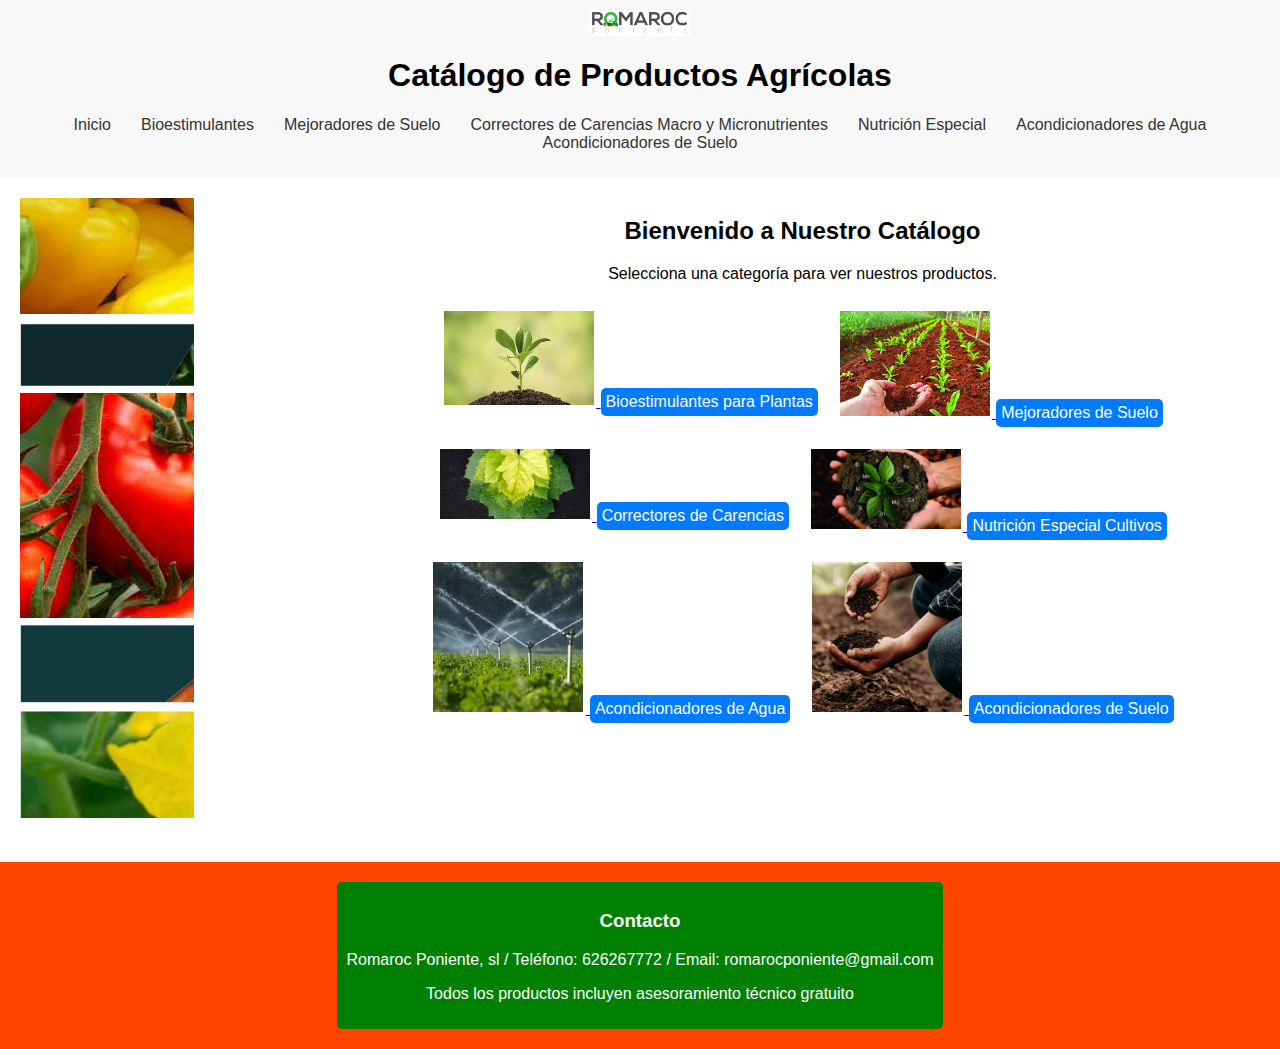
==== index.html @ a87e668d "Add files via upload" ====
<!DOCTYPE html>
<html lang="es">
<head>
    <meta charset="UTF-8">
    <meta name="viewport" content="width=device-width, initial-scale=1.0">
    <title>Catálogo de Productos Agrícolas</title>
    <link rel="stylesheet" href="stylescatalogo_index.css">
</head>
<body>
    <header>
        <div class="logo-container">
            <img src="logoromaroc.png" alt="Logo Empresa" class="logo">
        </div>
        <h1>Catálogo de Productos Agrícolas</h1>
        <nav>
            <ul>
                <li><a href="index3.html">Inicio</a></li>
                <li><a href="productos.html?category=bioestimulantes">Bioestimulantes</a></li>
                <li><a href="productos.html?category=mejoradores-de-suelo">Mejoradores de Suelo</a></li>
                <li><a href="productos.html?category=correctores-carencias">Correctores de Carencias Macro y Micronutrientes</a></li>
                <li><a href="productos.html?category=nutricion-especial">Nutrición Especial</a></li>
                <li><a href="productos.html?category=acondicionadores-agua">Acondicionadores de Agua</a></li>
                <li><a href="productos.html?category=acondicionadores-suelo">Acondicionadores de Suelo</a></li>
            </ul>
        </nav>
    </header>
    <main>
        <div class="content-wrapper">
            <div class="side-image">
                <img src="fotolateral.png" alt="Imagen Vertical">
            </div>
            <div class="main-content">
                <h2>Bienvenido a Nuestro Catálogo</h2>
                <p>Selecciona una categoría para ver nuestros productos.</p>
                <div class="product-images">
                    <a href="productos.html?category=bioestimulantes">
                        <img src="fotobioestimulante.jpg" alt="Bioestimulantes">
                        <div class="category-name">Bioestimulantes para Plantas</div>
                    </a>
                    <a href="productos.html?category=mejoradores-de-suelo">
                        <img src="fotomejoradoresdesuelo.jpg" alt="Mejoradores de Suelo">
                        <div class="category-name">Mejoradores de Suelo</div>
                    </a>
                    <a href="productos.html?category=correctores-carencias">
                        <img src="fotocorrectores.jpg" alt="Correctores de Carencias">
                        <div class="category-name">Correctores de Carencias</div>
                    </a>
                    <a href="productos.html?category=nutricion-especial">
                        <img src="fotonutricion.jpg" alt="Nutrición Especial">
                        <div class="category-name">Nutrición Especial Cultivos</div>
                    </a>
                    <a href="productos.html?category=acondicionadores-agua">
                        <img src="fotoacondicionadores.jpg" alt="Acondicionadores de Agua">
                        <div class="category-name">Acondicionadores de Agua</div>
                    </a>
                    <a href="productos.html?category=acondicionadores-suelo">
                        <img src="fas.jpg" alt="Acondicionadores de Suelo">
                        <div class="category-name">Acondicionadores de Suelo</div>
                    </a>
                </div>
            </div>
        </div>
    </main>
    <footer>
        <div class="contact-info">
            <div class="contact-content">
                <h3>Contacto</h3>
                <p>Romaroc Poniente, sl / Teléfono: 626267772 / Email: romarocponiente@gmail.com</p>
                <p>Todos los productos incluyen asesoramiento técnico gratuito</p>
            </div>
        </div>
    </footer>
</body>
</html>
---- stylescatalogo_index.css ----
body {
    font-family: Arial, sans-serif;
    margin: 0;
    padding: 0;
}

header {
    text-align: center;
    background-color: #f8f8f8;
    padding: 10px 0;
}

.logo-container {
    display: flex;
    justify-content: center;
    align-items: center;
}

.logo {
    max-width: 100px;
    height: auto;
}

nav ul {
    list-style-type: none;
    padding: 0;
    display: flex;
    justify-content: center;
    flex-wrap: wrap;
}

nav ul li {
    margin: 0 15px;
}

nav ul li a {
    text-decoration: none;
    color: #333;
}

nav ul li a:hover, nav ul li a.active {
    color: #007BFF;
}

.content-wrapper {
    display: flex;
    flex-wrap: wrap;
    justify-content: center;
    padding: 20px;
}

.side-image {
    flex: 1 1 100%;
    text-align: center;
    margin-bottom: 20px;
}

.side-image img {
    max-width: 80%;
    height: auto;
}

.main-content {
    flex: 3 1 100%;
    text-align: center;
}

.product-images {
    display: flex;
    flex-wrap: wrap;
    justify-content: center;
}

.product-images a {
    margin: 10px;
    text-align: center;
}

.product-images img {
    max-width: 150px;
    height: auto;
    border: 2px solid transparent;
    transition: all 0.3s ease;
}

.product-images img:hover {
    border: 2px solid red;
}

.category-name {
    margin-top: 5px;
    padding: 5px;
    background-color: #007BFF;
    color: white;
    display: inline-block;
    border-radius: 5px;
}

footer {
    background-color: #FF4500;
    color: white;
    text-align: center;
    padding: 20px;
    margin-top: 20px;
}

.contact-info {
    background-color: green;
    padding: 10px;
    display: inline-block;
    border-radius: 5px;
}

@media (min-width: 768px) {
    .content-wrapper {
        flex-direction: row;
    }
    .side-image {
        flex: 1;
        text-align: left;
        margin-right: 20px;
        margin-bottom: 0;
    }
    .main-content {
        flex: 3;
    }
}
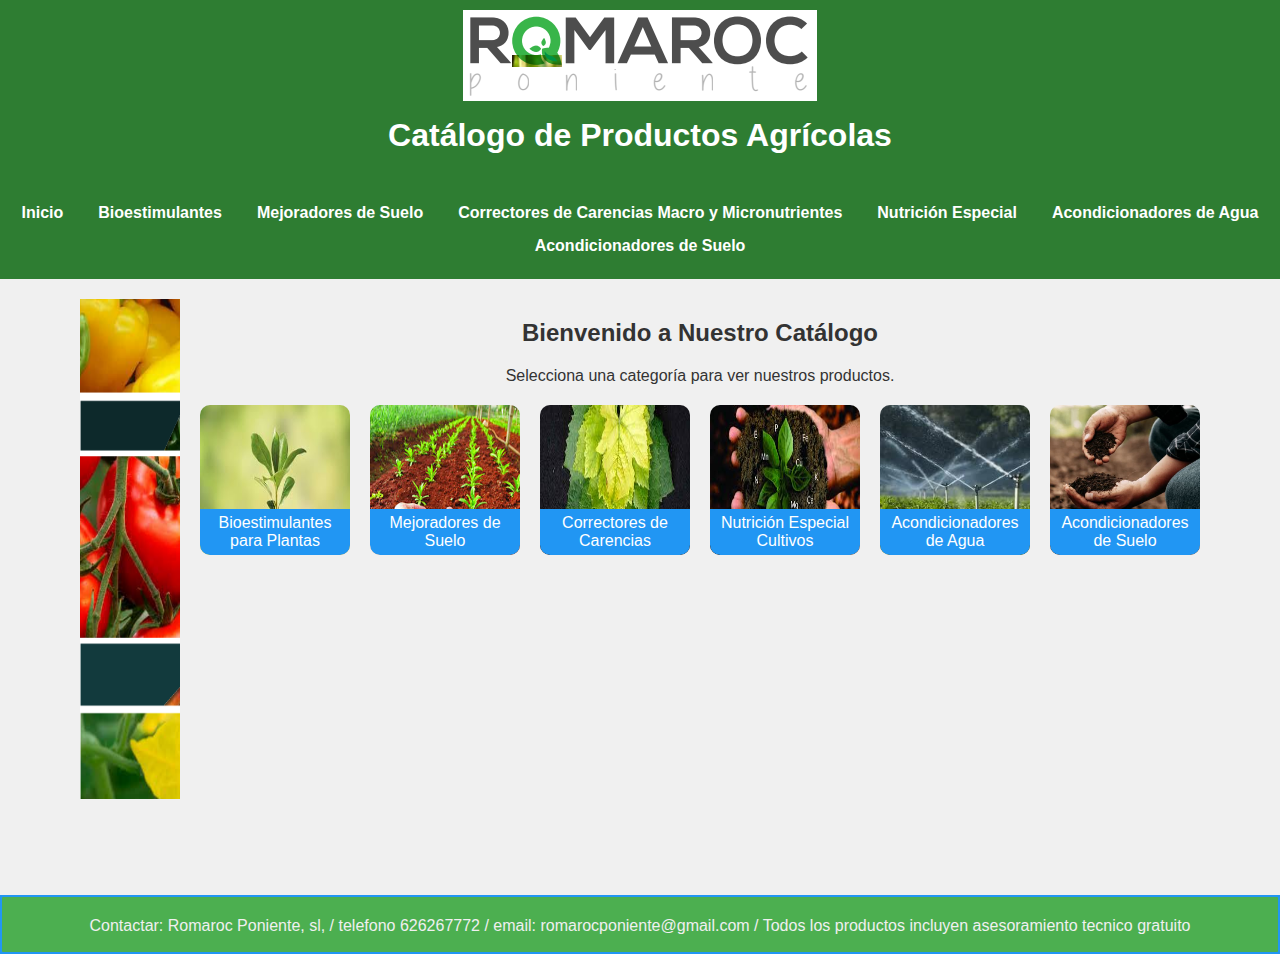
==== commit 2ee749ba: "Add files via upload" ====
--- a/index.html
+++ b/index.html
@@ -1,3 +1,4 @@
+
 
 <!DOCTYPE html>
 <html lang="es">
@@ -7,15 +8,17 @@
     <title>Catálogo de Productos Agrícolas</title>
     <link rel="stylesheet" href="stylescatalogo_index.css">
 </head>
+
 <body>
     <header>
         <div class="logo-container">
             <img src="logoromaroc.png" alt="Logo Empresa" class="logo">
         </div>
+        <br><br><br><br>
         <h1>Catálogo de Productos Agrícolas</h1>
         <nav>
             <ul>
-                <li><a href="index3.html">Inicio</a></li>
+                <li><a href="index.html">Inicio</a></li>
                 <li><a href="productos.html?category=bioestimulantes">Bioestimulantes</a></li>
                 <li><a href="productos.html?category=mejoradores-de-suelo">Mejoradores de Suelo</a></li>
                 <li><a href="productos.html?category=correctores-carencias">Correctores de Carencias Macro y Micronutrientes</a></li>
@@ -62,15 +65,16 @@
             </div>
         </div>
     </main>
+               <br><br><br><br>
     <footer>
         <div class="contact-info">
             <div class="contact-content">
-                <h3>Contacto</h3>
-                <p>Romaroc Poniente, sl / Teléfono: 626267772 / Email: romarocponiente@gmail.com</p>
-                <p>Todos los productos incluyen asesoramiento técnico gratuito</p>
+                <h3></h3>
+                <p>Contactar: Romaroc Poniente, sl, / telefono 626267772 / email: romarocponiente@gmail.com  /  Todos los productos incluyen asesoramiento tecnico gratuito</p>
+                
             </div>
         </div>
     </footer>
-</body>
+   </body>
 </html>
 
--- a/stylescatalogo_index.css
+++ b/stylescatalogo_index.css
@@ -1,68 +1,89 @@
 
+/* Estilos generales */
 body {
-    font-family: Arial, sans-serif;
+    font-family: 'Segoe UI', Tahoma, Geneva, Verdana, sans-serif;
     margin: 0;
     padding: 0;
+    background-color: #f0f0f0;
+    color: #333;
 }
 
 header {
+    background-color: #2e7d32;
+    color: white;
     text-align: center;
-    background-color: #f8f8f8;
-    padding: 10px 0;
+    padding: 1.5em 0;
+    position: relative;
 }
 
 .logo-container {
-    display: flex;
-    justify-content: center;
-    align-items: center;
+    position: absolute;
+    top: 10px;
+    left: 50%;
+    transform: translateX(-50%);
 }
 
 .logo {
-    max-width: 100px;
+    max-width: 250%;
     height: auto;
 }
 
-nav ul {
+header nav ul {
     list-style-type: none;
     padding: 0;
+    margin: 50px 0 0 0; /* Add top margin to make space for the logo */
     display: flex;
     justify-content: center;
     flex-wrap: wrap;
+    gap: 15px;
 }
 
-nav ul li {
-    margin: 0 15px;
+header nav ul li {
+    display: inline;
 }
 
-nav ul li a {
+header nav ul li a {
+    color: white;
     text-decoration: none;
-    color: #333;
+    font-weight: bold;
+    padding: 5px 10px;
 }
 
-nav ul li a:hover, nav ul li a.active {
-    color: #007BFF;
+header nav ul li a:hover {
+    text-decoration: underline;
+}
+
+header nav ul li a.active {
+    border: 2px solid red;
+    padding: 2px 4px;
+    border-radius: 4px;
+}
+
+main {
+    padding: 20px;
+    max-width: 1200px;
+    margin: 0 auto;
+    display: flex;
+    justify-content: center;
+    position: relative;
 }
 
 .content-wrapper {
     display: flex;
-    flex-wrap: wrap;
-    justify-content: center;
-    padding: 20px;
+    gap: 20px;
 }
 
 .side-image {
-    flex: 1 1 100%;
-    text-align: center;
-    margin-bottom: 20px;
+    flex-shrink: 0;
 }
 
 .side-image img {
-    max-width: 80%;
-    height: auto;
+    width: 100px;
+    height: 500px;
 }
 
 .main-content {
-    flex: 3 1 100%;
+    flex-grow: 1;
     text-align: center;
 }
 
@@ -70,59 +91,66 @@
     display: flex;
     flex-wrap: wrap;
     justify-content: center;
+    gap: 20px;
+    margin-top: 20px;
 }
 
 .product-images a {
-    margin: 10px;
+    display: flex;
+    flex-direction: column;
+    align-items: center;
+    border-radius: 10px;
+    overflow: hidden;
+    transition: transform 0.3s ease, border 0.3s ease;
+    position: relative;
+}
+
+.product-images img {
+    width: 150px;
+    height: 150px;
+    box-shadow: 0 4px 8px rgba(0,0,0,0.1);
+}
+
+.product-images a:hover,
+.product-images a:focus {
+    transform: scale(1.1);
+    border: 3px solid red;
+}
+
+.category-name {
+    background-color: #2196F3; /* Color azul */
+    color: white;
+    padding: 5px 10px;
+    border-radius: 0 0 10px 10px;
+    position: absolute;
+    bottom: 0;
+    left: 0;
+    right: 0;
+    text-align: center;
+    box-sizing: border-box;
+}
+
+
+
+/* Estilo para el pie de página */
+footer {
+    background-color: #2196F3; /* Color verde */
+    padding: 2px;
+}
+
+/* Estilo para el contenedor de información de contacto */
+.contact-info {
+    background-color: #4caf50; /* Color naranja */
+    padding: 1px;
+    border-radius: 1px;
     text-align: center;
 }
 
-.product-images img {
-    max-width: 150px;
-    height: auto;
-    border: 2px solid transparent;
-    transition: all 0.3s ease;
+/* Estilo para el contenido de información de contacto */
+.contact-content {
+    color: #f0f0f0; /* Color de texto oscuro */
 }
 
-.product-images img:hover {
-    border: 2px solid red;
-}
 
-.category-name {
-    margin-top: 5px;
-    padding: 5px;
-    background-color: #007BFF;
-    color: white;
-    display: inline-block;
-    border-radius: 5px;
-}
+ 
 
-footer {
-    background-color: #FF4500;
-    color: white;
-    text-align: center;
-    padding: 20px;
-    margin-top: 20px;
-}
-
-.contact-info {
-    background-color: green;
-    padding: 10px;
-    display: inline-block;
-    border-radius: 5px;
-}
-
-@media (min-width: 768px) {
-    .content-wrapper {
-        flex-direction: row;
-    }
-    .side-image {
-        flex: 1;
-        text-align: left;
-        margin-right: 20px;
-        margin-bottom: 0;
-    }
-    .main-content {
-        flex: 3;
-    }
-}
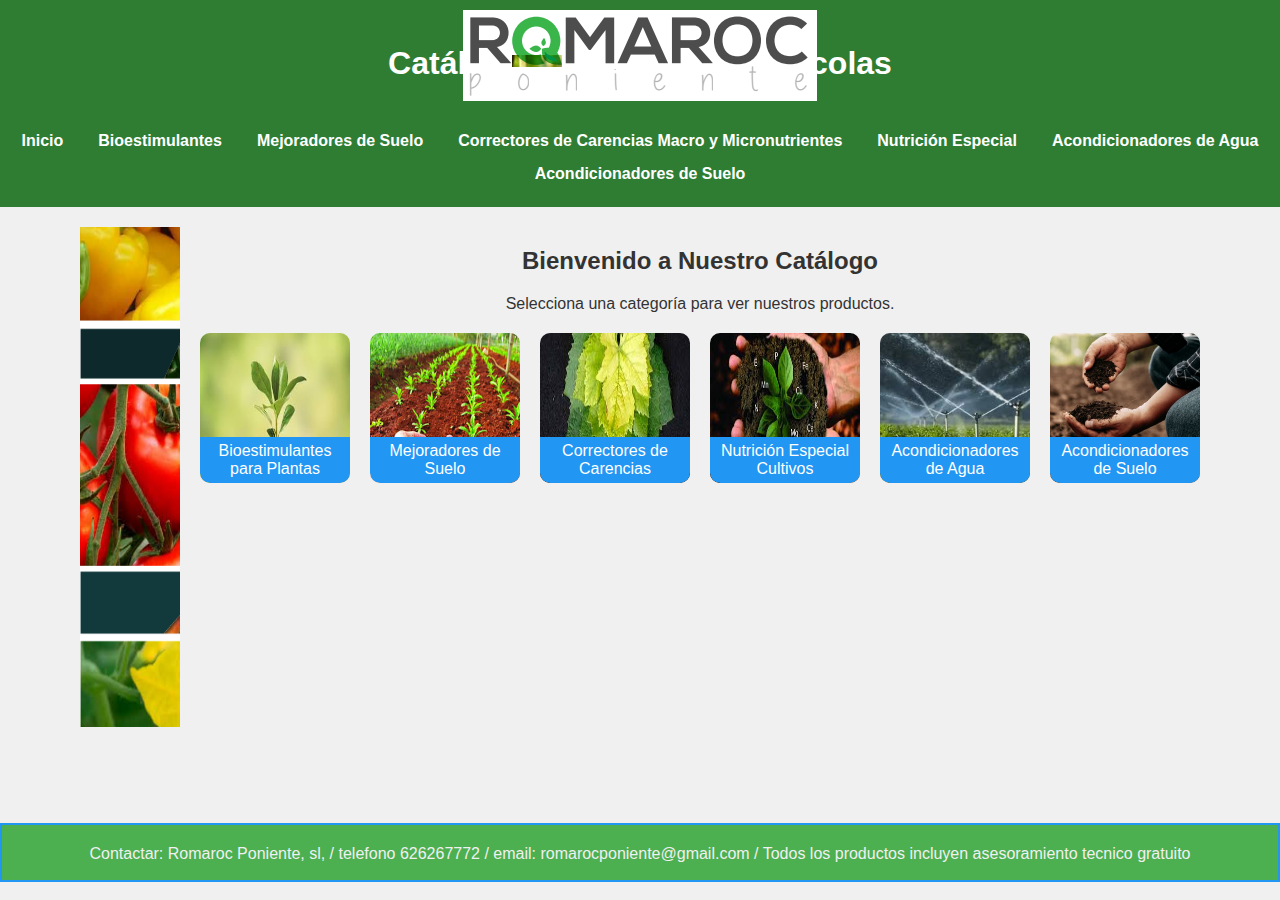
==== commit 599ab31a: "Add files via upload" ====
--- a/index.html
+++ b/index.html
@@ -14,7 +14,7 @@
         <div class="logo-container">
             <img src="logoromaroc.png" alt="Logo Empresa" class="logo">
         </div>
-        <br><br><br><br>
+        
         <h1>Catálogo de Productos Agrícolas</h1>
         <nav>
             <ul>
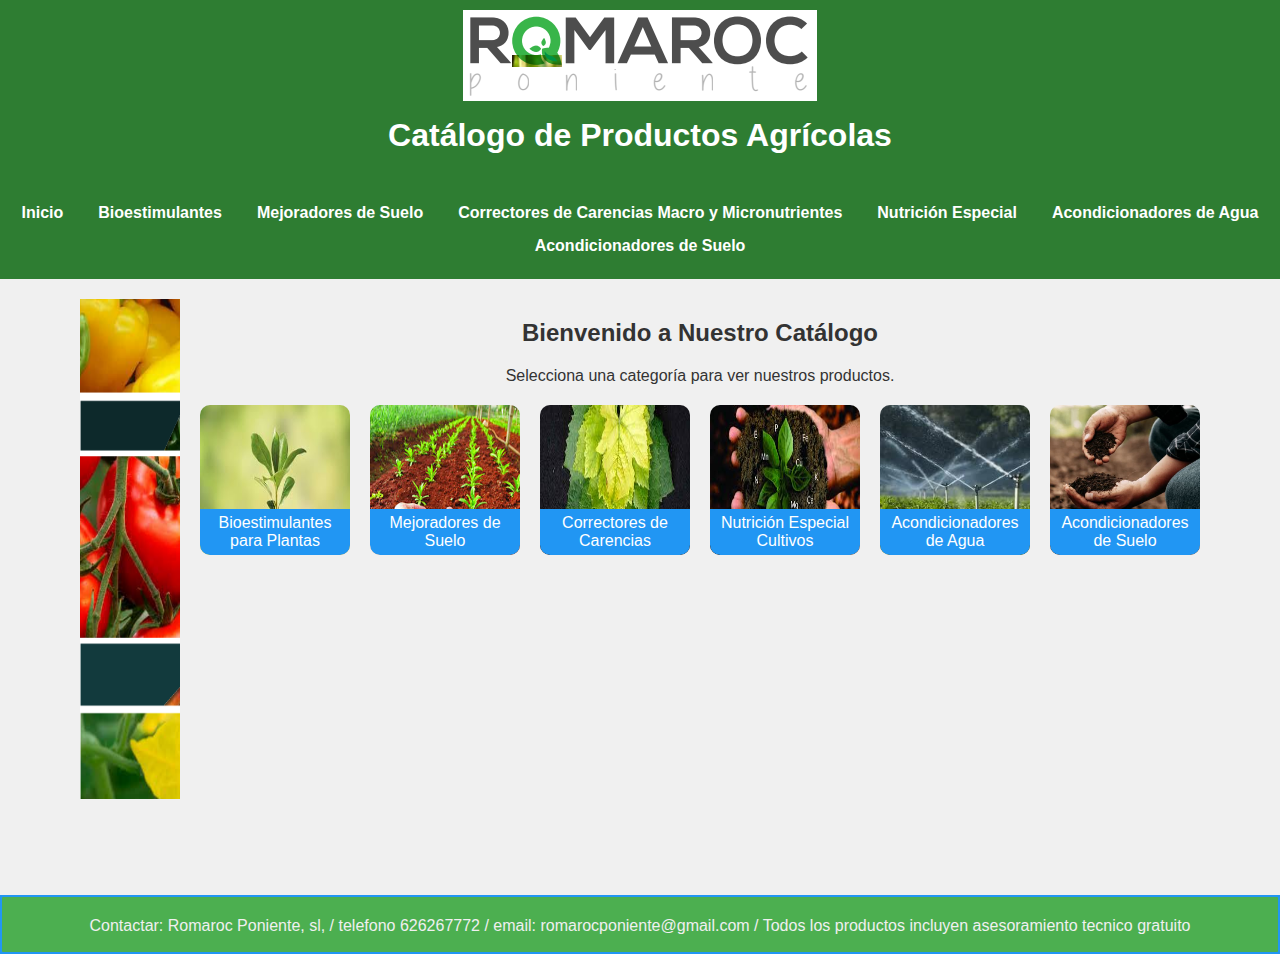
==== commit 2c56c9a0: "Add files via upload" ====
--- a/index.html
+++ b/index.html
@@ -14,7 +14,7 @@
         <div class="logo-container">
             <img src="logoromaroc.png" alt="Logo Empresa" class="logo">
         </div>
-        
+        <br><br><br><br>
         <h1>Catálogo de Productos Agrícolas</h1>
         <nav>
             <ul>
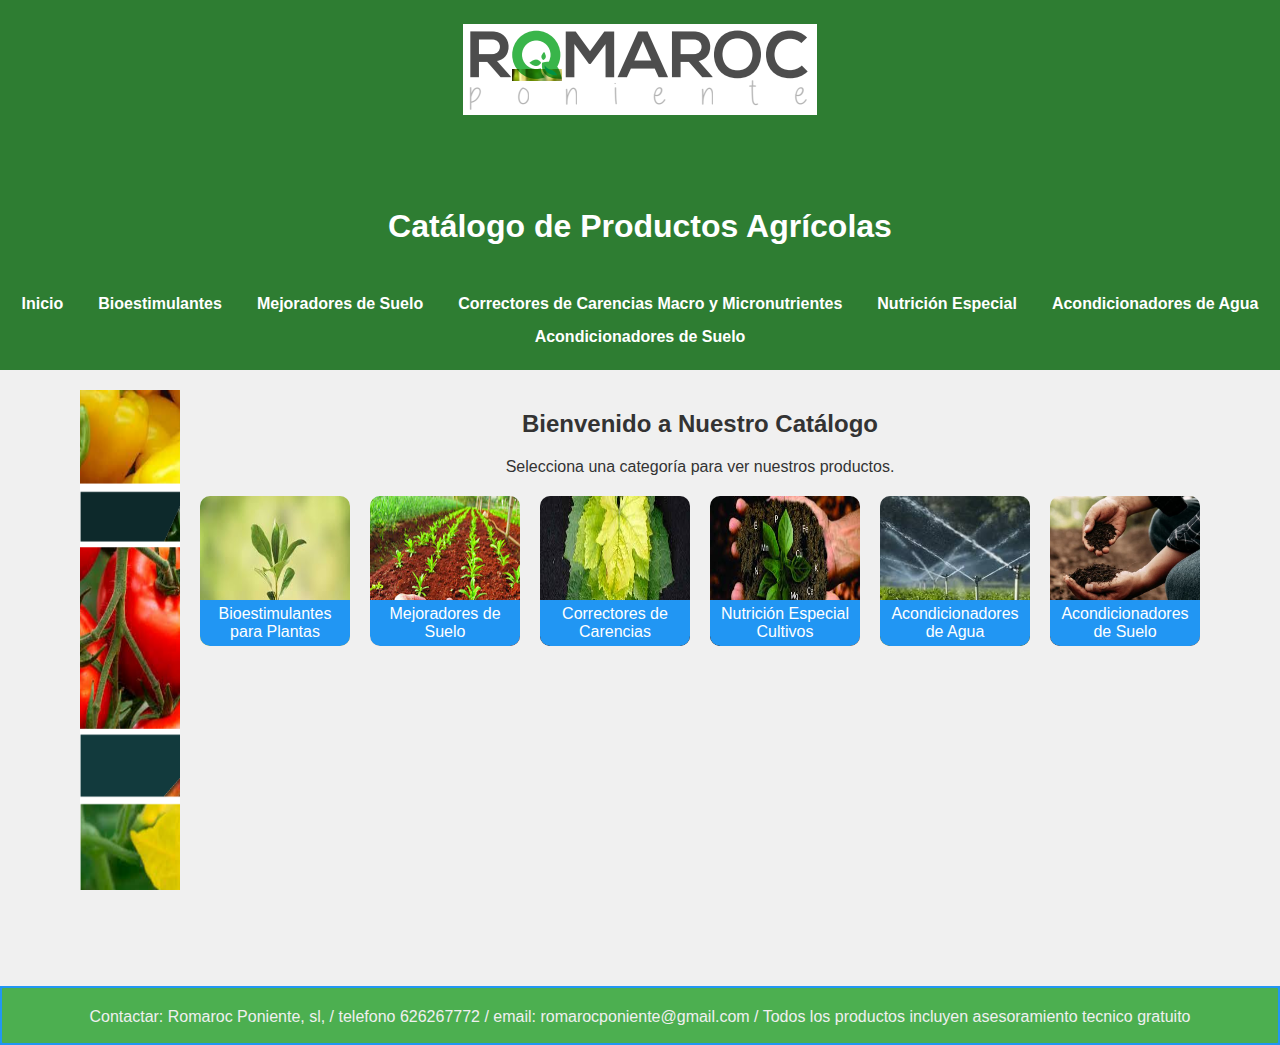
==== commit 194899bb: "Add files via upload" ====
--- a/index.html
+++ b/index.html
@@ -11,8 +11,8 @@
 
 <body>
     <header>
-        <div class="logo-container">
-            <img src="logoromaroc.png" alt="Logo Empresa" class="logo">
+        <div>
+            <img src="logoromaroc.png" alt="Logo Empresa" class="logo" align="center">
         </div>
         <br><br><br><br>
         <h1>Catálogo de Productos Agrícolas</h1>
--- a/stylescatalogo_index.css
+++ b/stylescatalogo_index.css
@@ -152,5 +152,28 @@
 }
 
 
- 
+ /* Estilos responsivos */
+@media (max-width: 768px) {
+    header nav ul {
+        flex-direction: column;
+    }
 
+    .product-container {
+        align-items: center;
+    }
+
+    .product-item {
+        width: 90%; /* Ajustar el tamaño del producto para dispositivos móviles */
+    }
+
+    .product-details {
+        position: static;
+        width: 100%; /* Ajustar el tamaño de los detalles del producto para dispositivos móviles */
+        margin-top: 20px;
+    }
+
+    .product-item:hover .product-details {
+        display: block; /* Mostrar detalles del producto en dispositivos móviles */
+    }
+}
+
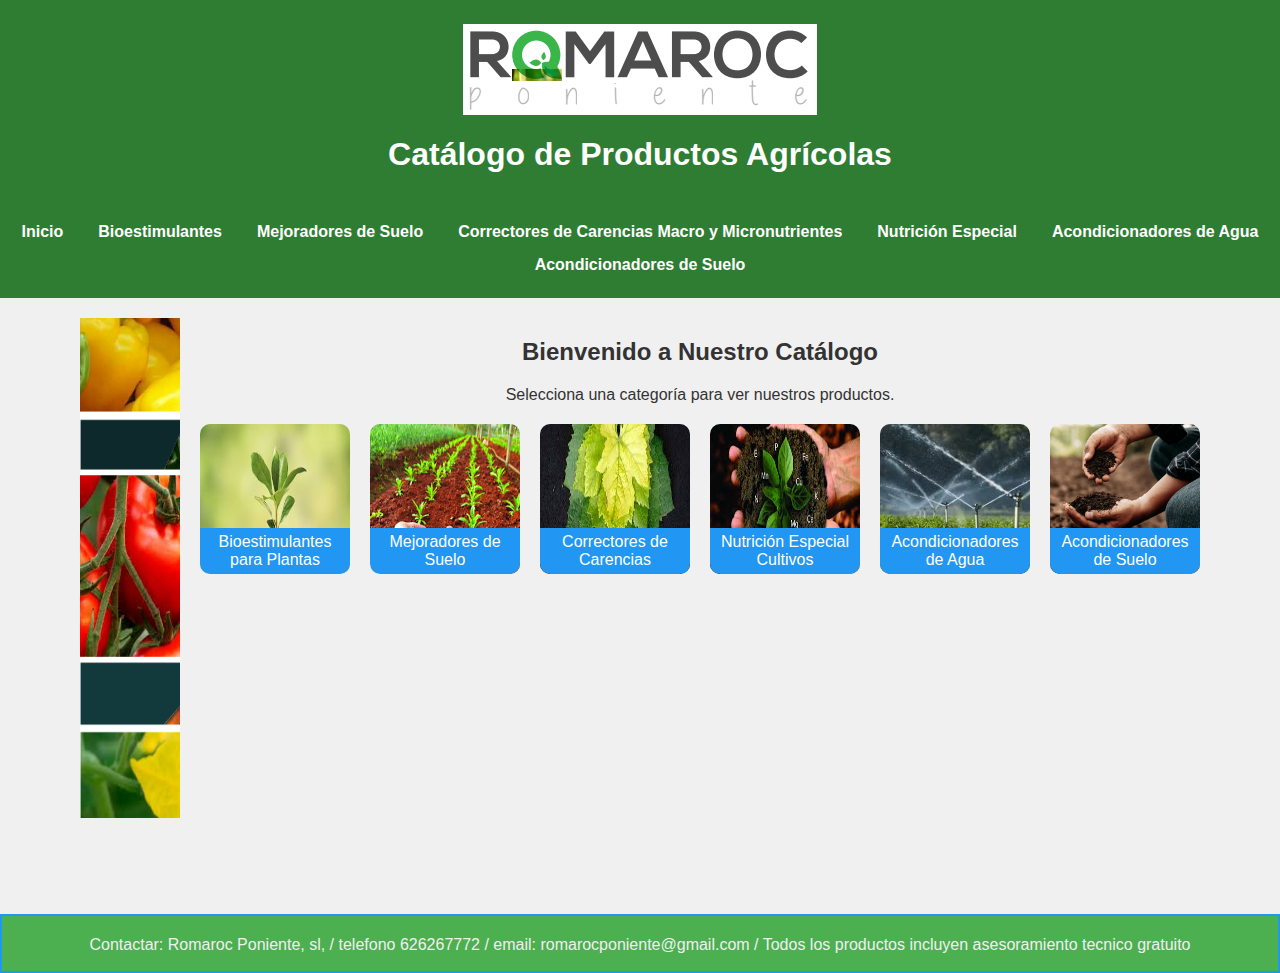
==== commit 7abd664a: "Add files via upload" ====
--- a/index.html
+++ b/index.html
@@ -14,7 +14,7 @@
         <div>
             <img src="logoromaroc.png" alt="Logo Empresa" class="logo" align="center">
         </div>
-        <br><br><br><br>
+     
         <h1>Catálogo de Productos Agrícolas</h1>
         <nav>
             <ul>
